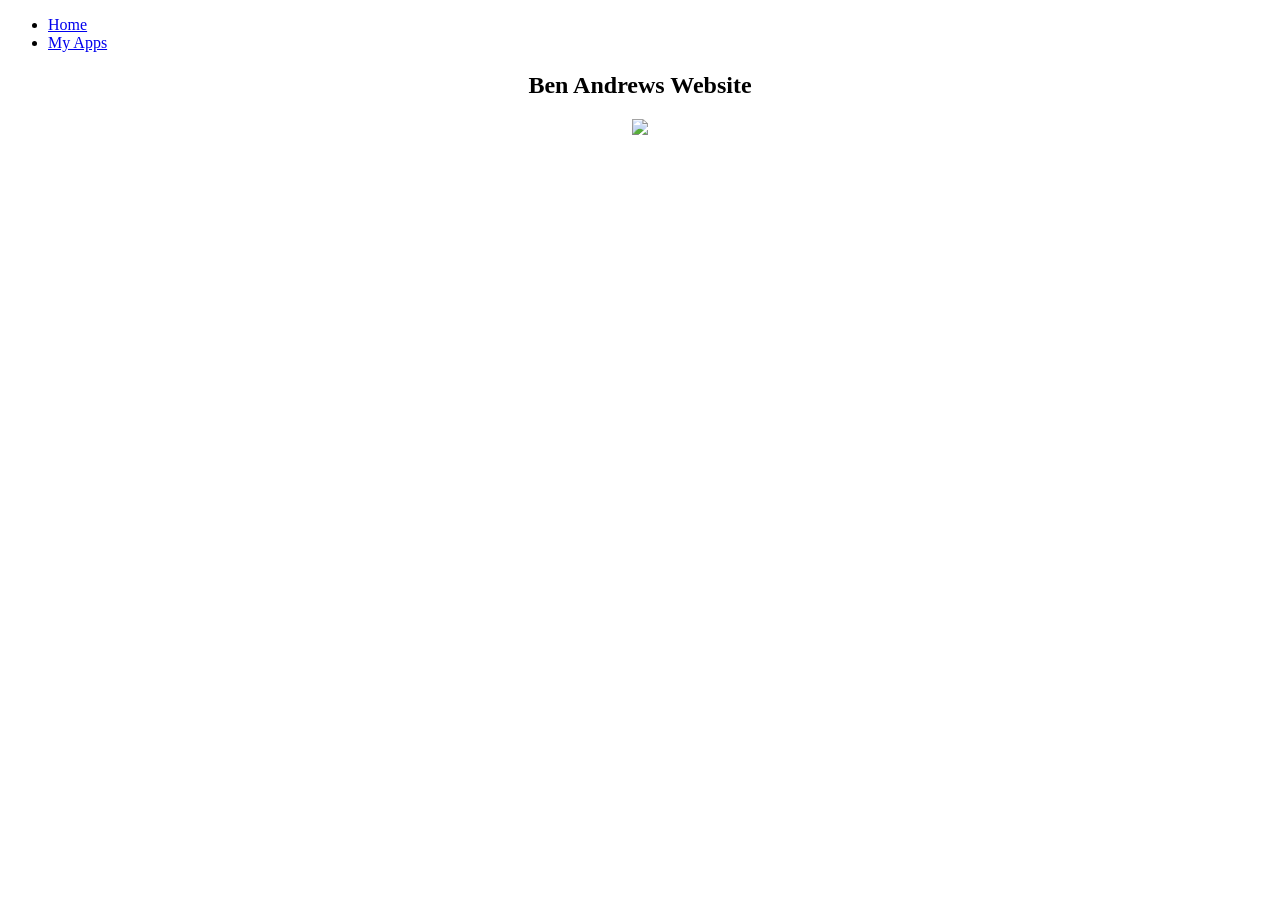
==== index.html @ d4c1bf86 "Update index.html from dreamweaver" ====
<!doctype html>
<html>
<head>
<meta charset="utf-8">
<title>Ben's Website</title>
<link href="style.css" rel="stylesheet" type="text/css">
<link href="file://///dohome1.pusd.dom/Home1$/Student1/1959370/style.css" rel="stylesheet" type="text/css">
</head>

<body>
	<ul>
  <li><a href="index.html">Home</a></li>
  <li><a href="myappage.html">My Apps</a></li>
</ul>
<center>
  <h2> Ben Andrews Website </h2>
	<img src="https://m.media-amazon.com/images/I/61-1HFujrqL._AC_UF894,1000_QL80_.jpg">
	</center>
</body>
</html>
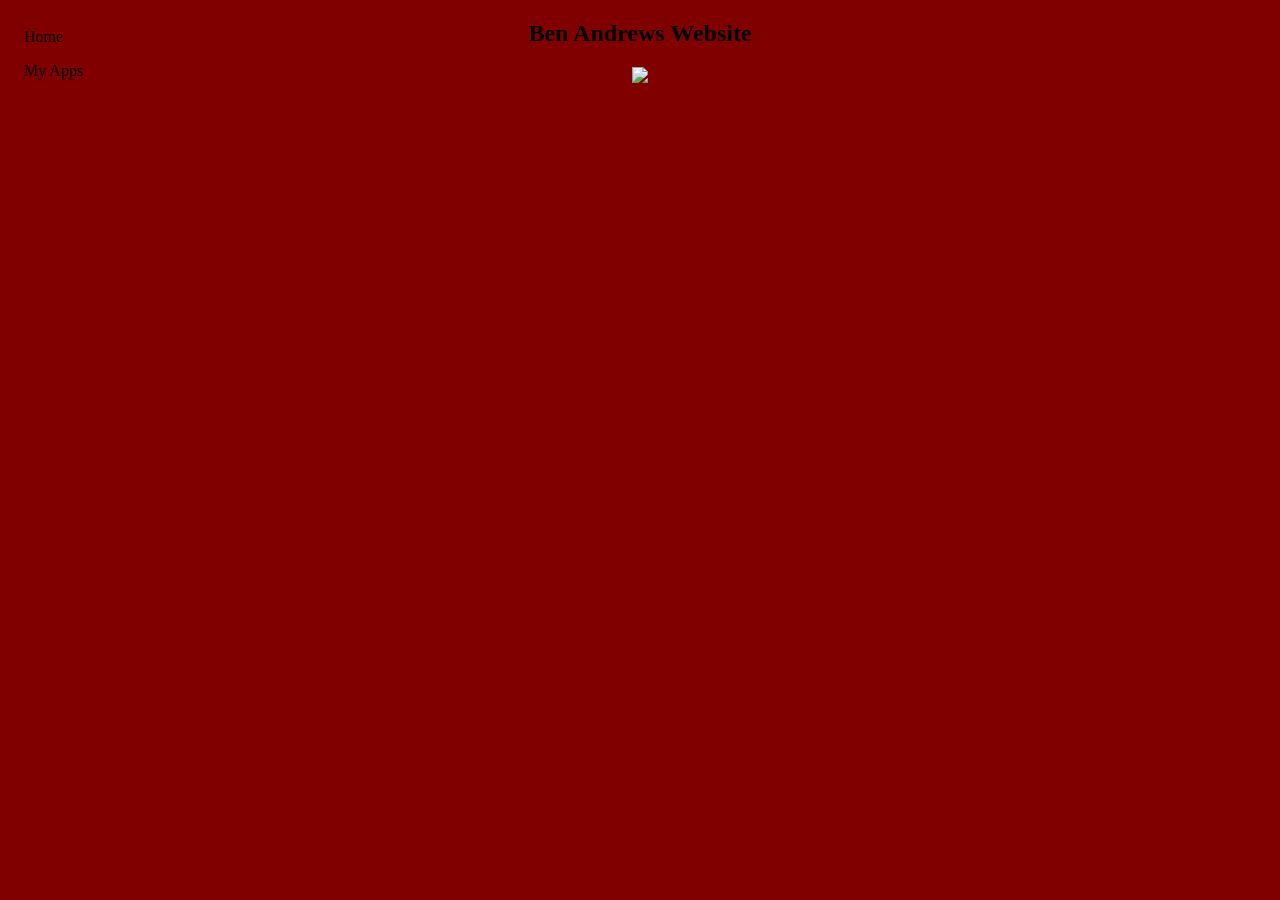
==== commit 03c6f2d9: "Update index.html" ====
--- a/index.html
+++ b/index.html
@@ -4,13 +4,13 @@
 <meta charset="utf-8">
 <title>Ben's Website</title>
 <link href="style.css" rel="stylesheet" type="text/css">
-<link href="file://///dohome1.pusd.dom/Home1$/Student1/1959370/style.css" rel="stylesheet" type="text/css">
+
 </head>
 
 <body>
 	<ul>
   <li><a href="index.html">Home</a></li>
-  <li><a href="myappage.html">My Apps</a></li>
+  <li><a href="apps.html">My Apps</a></li>
 </ul>
 <center>
   <h2> Ben Andrews Website </h2>
--- a/style.css
+++ b/style.css
@@ -0,0 +1,29 @@
+body {
+	background-color: maroon;
+}
+ul {
+  list-style-type: none;
+  margin: 0;
+  padding: 0;
+  width: 130px;
+  background-color:maroon;
+  position: fixed;
+  height: 100%;
+  overflow: auto;
+}
+
+li a {
+  display: block;
+  color: black;
+  padding: 8px 16px;
+  text-decoration: none;
+}
+
+li a:hover:not(.active) {
+  background-color: #555555;
+  color: white;
+}
+
+img{
+	width:40%;
+}
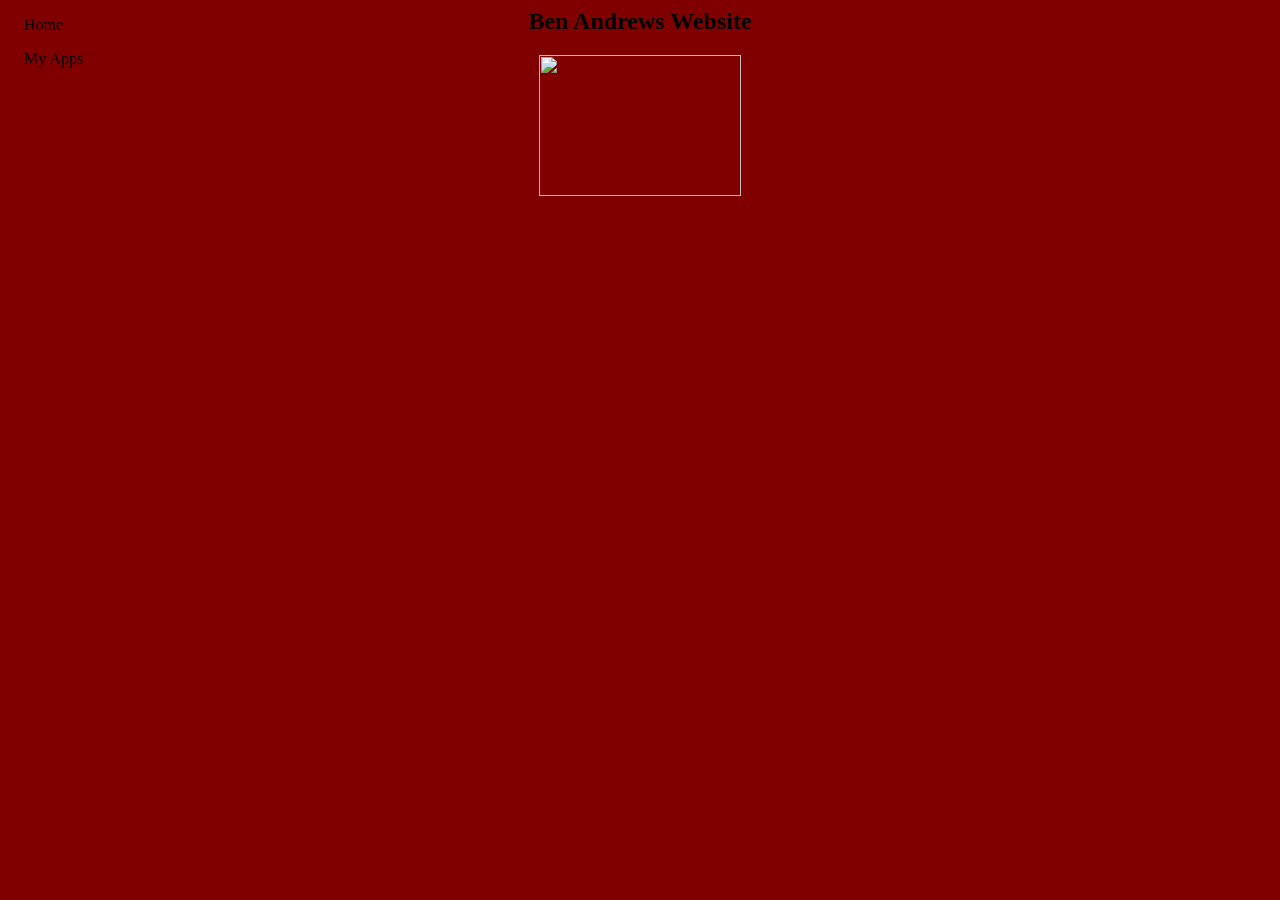
==== commit dd95c561: "Update index.html" ====
--- a/index.html
+++ b/index.html
@@ -1,7 +1,7 @@
-<!doctype html>
+
 <html>
 <head>
-<meta charset="utf-8">
+
 <title>Ben's Website</title>
 <link href="style.css" rel="stylesheet" type="text/css">
 
@@ -18,3 +18,4 @@
 	</center>
 </body>
 </html>
+
--- a/style.css
+++ b/style.css
@@ -19,10 +19,6 @@
   text-decoration: none;
 }
 
-li a:hover:not(.active) {
-  background-color: #555555;
-  color: white;
-}
 
 img{
 	width:40%;
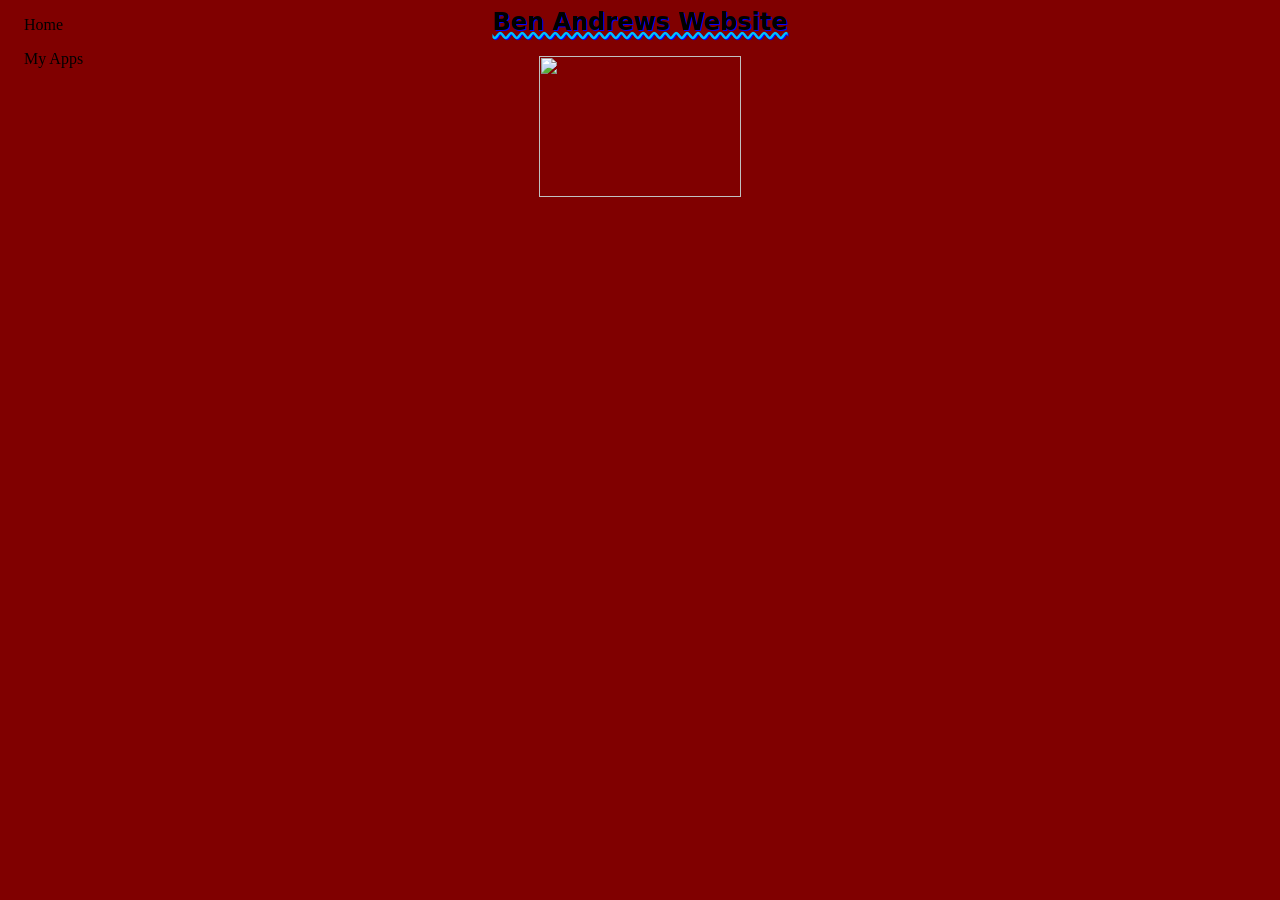
==== commit 178a9d61: "Update index.html" ====
--- a/index.html
+++ b/index.html
@@ -18,4 +18,3 @@
 	</center>
 </body>
 </html>
-
--- a/style.css
+++ b/style.css
@@ -23,3 +23,18 @@
 img{
 	width:40%;
 }
+img:hover {
+	border: dotted 5px #3AFF00;
+	width: 200px;
+	border-radius: 70%;
+}
+h2 {
+font-family: Segoe, "Segoe UI", "DejaVu Sans", "Trebuchet MS", Verdana, "sans-serif";
+text-decoration-line: underline;
+text-decoration-style: wavy;
+text-decoration-color: deepskyblue;
+word-spacing: normal;
+letter-spacing: normal;
+text-shadow: 1px 1px blue;
+font-size: 150%;
+}
